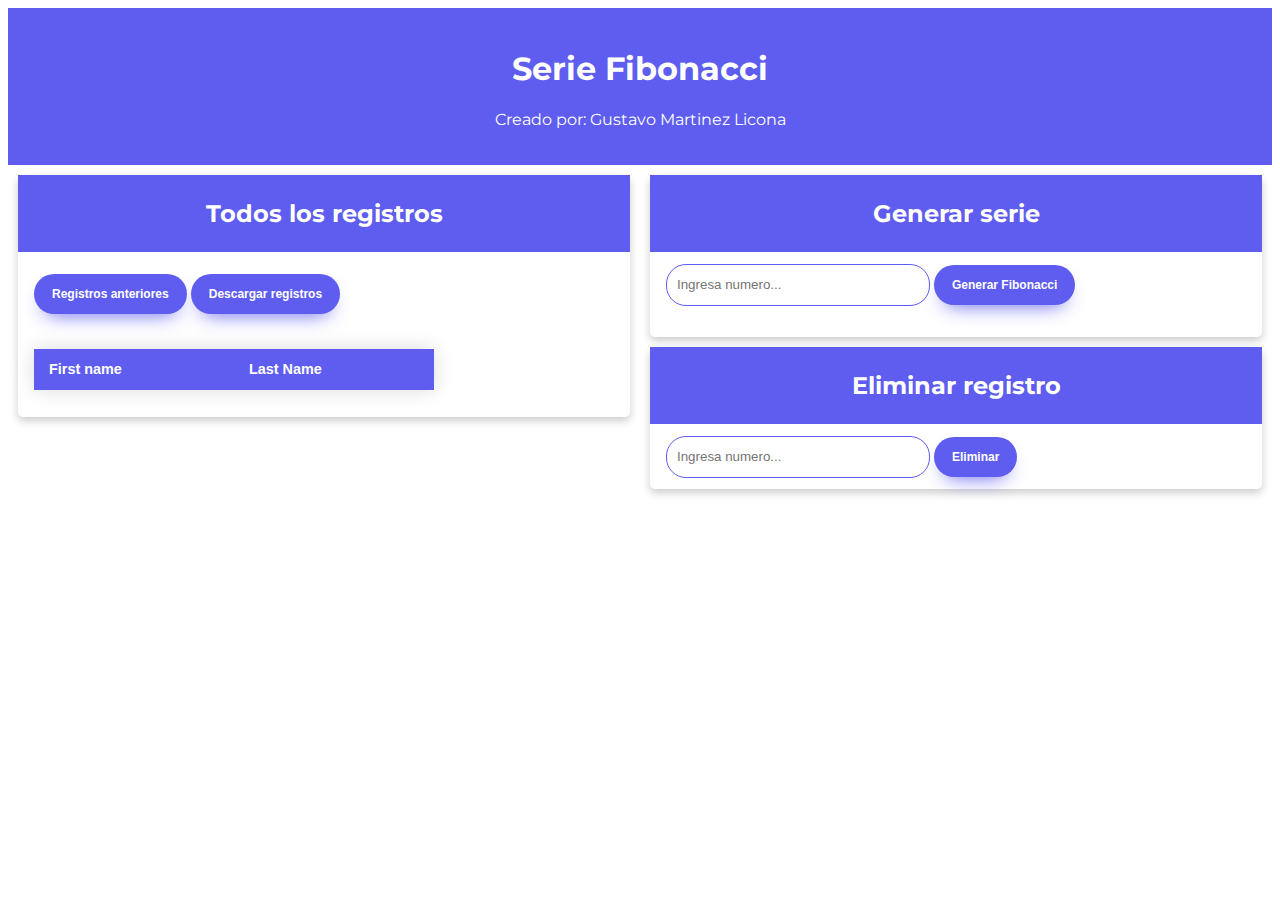
==== target/classes/static/index.html @ 680dd544 "first commit" ====
<!DOCTYPE html>
<html lang="es">
  <head>
    <meta charset="UTF-8" />
    <meta http-equiv="X-UA-Compatible" content="IE=edge" />
    <meta name="viewport" content="width=device-width, initial-scale=1.0" />
    <link rel="stylesheet" href="./index.css" />
    <link href='https://fonts.googleapis.com/css?family=Montserrat' rel='stylesheet'>
    <title>Fibonacci REST</title>
    <script>
      fnGetAll();
      async function calculateFibonacci() {
        var number = parseInt(document.getElementById("idGenerate").value); 
        
        document.getElementById("txtSerie").innerHTML =
          "Serie: " + (await fibo(number));
      }


      function getHeaders() {
        return {
          Accept: "application/json",
          "Content-Type": "application/json",
        };
      }

      async function fibo(n) {
        const request = await fetch("http://localhost:8080/fibonacci/get/" + n, {
          method: "GET",
          headers: getHeaders(),
        });

        const sucesion = await request.json();
        

        return sucesion.s;
      }

      async function fnGetAll() {
        const request = await fetch("http://localhost:8080/fibonacci/getAll", {
          method: "GET",
          headers: getHeaders(),
        });

        const sucesion = await request.json();



        var root = document.getElementById('root');


        sucesion.forEach(element => root.insertAdjacentHTML('beforebegin', `<tr id="class2"><td>${element.date}</td><td>${element.n}</td></tr>`));
     
        return sucesion;
      }
      

      async function fnDelete() {
        var number = parseInt(document.getElementById("idDelete").value); 
        console.log(number);
        const request = await fetch("http://localhost:8080/fibonacci/delete/" + number, {
          method: "DELETE",
          headers: getHeaders(),
          
        });
        const sucesion2 = await request.text();
        window.alert(sucesion2);
      }

      async function onDownload() {
        const request = await fetch("http://localhost:8080/fibonacci/getAll", {
          method: "GET",
          headers: getHeaders(),
        });
        const sucesion = await request.json();
        download(JSON.stringify(sucesion), "registros.json", "text/plain");
       
      }

      function download(content, fileName, contentType) {
		  const a = document.createElement("a");
		  const file = new Blob([content], { type: contentType });
		  a.href = URL.createObjectURL(file);
		  a.download = fileName;
		  a.click();
		}
    </script>
  </head>
  <div class="header">
    <h1>Serie Fibonacci</h1>
    <p>Creado por: Gustavo Martinez Licona</p>
  </div>
  <body>

    <div class="row">
      <div class="column">
        <div class="card">
          <div class="card-header">
            <h2>
              Todos los registros
             </h2>
          </div>
          <div class="container">
            <button class="button-34"  style="margin-top:10px; " onclick="fnGetAll()" role="button">Registros anteriores</button>
            <button class="button-34"  style="margin-top:10px;"  onclick="onDownload()" role="button">Descargar registros</button>
            
            <table class="styled-table">
              <thead><tr><td><b>First name</b></td><td><b>Last Name</b></td></tr></thead>
              <tr id="root"></tr>  
            </table>


          </div>
        </div>
      </div>
      <div class="column">
        <div class="card">
          <div class="card-header">
            <h2>
              Generar serie
             </h2>
          </div>
          <div class="container">
           
            <input type="number" id="idGenerate" placeholder="Ingresa numero...">
            <button class="button-34"  onclick="calculateFibonacci()">Generar Fibonacci</button>
            <h2 id="txtSerie"></h2>
          </div>
        </div>
        
        <div class="card">
          <div class="card-header">
            <h2>
              Eliminar registro
             </h2>
          </div>
          <div class="container">
            <input type="number" id="idDelete" placeholder="Ingresa numero...">

            <button class="button-34" onclick="fnDelete()">Eliminar</button>

          </div>
        </div>

      </div>
    </div>

  </body>
</html>
---- target/classes/static/index.css ----
body{
  font-family: 'Montserrat';
}
.card {
  margin: 10px;
    box-shadow: 0 4px 8px 0 rgba(0,0,0,0.2);
    transition: 0.3s;
    border-radius: 5px; /* 5px rounded corners */
  }
  
  /* On mouse-over, add a deeper shadow */
  .card:hover {
    box-shadow: 0 8px 16px 0 rgba(0,0,0,0.2);
  }
  
  /* Add some padding inside the card container */
  .container {
    padding: 2px 16px;
  }

  .card-header {
    text-align: center;
    background: #5E5DF0;
    color: #FFFFFF;
    padding: 4px;
    margin-bottom: 10px;
    }



/* CSS */
.button-34 {
  background: #5E5DF0;
  border-radius: 999px;
  box-shadow: #5E5DF0 0 10px 20px -10px;
  box-sizing: border-box;
  color: #FFFFFF;
  cursor: pointer;
  font-family: Inter,Helvetica,"Apple Color Emoji","Segoe UI Emoji",NotoColorEmoji,"Noto Color Emoji","Segoe UI Symbol","Android Emoji",EmojiSymbols,-apple-system,system-ui,"Segoe UI",Roboto,"Helvetica Neue","Noto Sans",sans-serif;
  font-size: 12px;
  font-weight: 700;
  line-height: 24px;
  opacity: 1;
  outline: 0 solid transparent;
  padding: 8px 18px;
  user-select: none;
  -webkit-user-select: none;
  touch-action: manipulation;
  width: fit-content;
  word-break: break-word;
  border: 0;
  margin-bottom: 10px;
}

.styled-table {
  border-collapse: collapse;
  margin: 25px 0;
  font-size: 0.9em;
  font-family: sans-serif;
  min-width: 400px;
  box-shadow: 0 0 20px rgba(0, 0, 0, 0.15);
}
.styled-table-th{
  padding: 12px 15px;
}
.styled-table thead tr {
  background-color: #5E5DF0;
  color: #ffffff;
  text-align: left;
}
.styled-table th,
.styled-table td {
    padding: 12px 15px;
}

.styled-table tbody tr {
  border-bottom: 1px solid #dddddd;
}

.styled-table tbody tr:nth-of-type(even) {
  background-color: #f3f3f3;
}

.styled-table tbody tr:last-of-type {
  border-bottom: 2px solid #5E5DF0;
}

.styled-table tbody tr.active-row {
  font-weight: bold;
  color: #5E5DF0;
}


.column {
  float: left;
  width: 50%;
}

/* Clear floats after the columns */
.row:after {
  content: "";
  display: table;
  clear: both;
}

.header {
  padding: 20px;
  text-align: center;
  background: #5E5DF0;
  color: white;
  font-size: 16px;
}

input[type=number]{
  -webkit-border-radius: 20px;
  -moz-border-radius: 20px;
   border-radius: 20px;
   border: 1px solid #5E5DF0;
   color: #36b404;
   width: 250px;
   height: 38px;
   padding-left: 10px;
  }
  
input[type=number]:focus {
   outline: none;
   border: 1px solid #36b404;
   color: #5E5DF0;
}
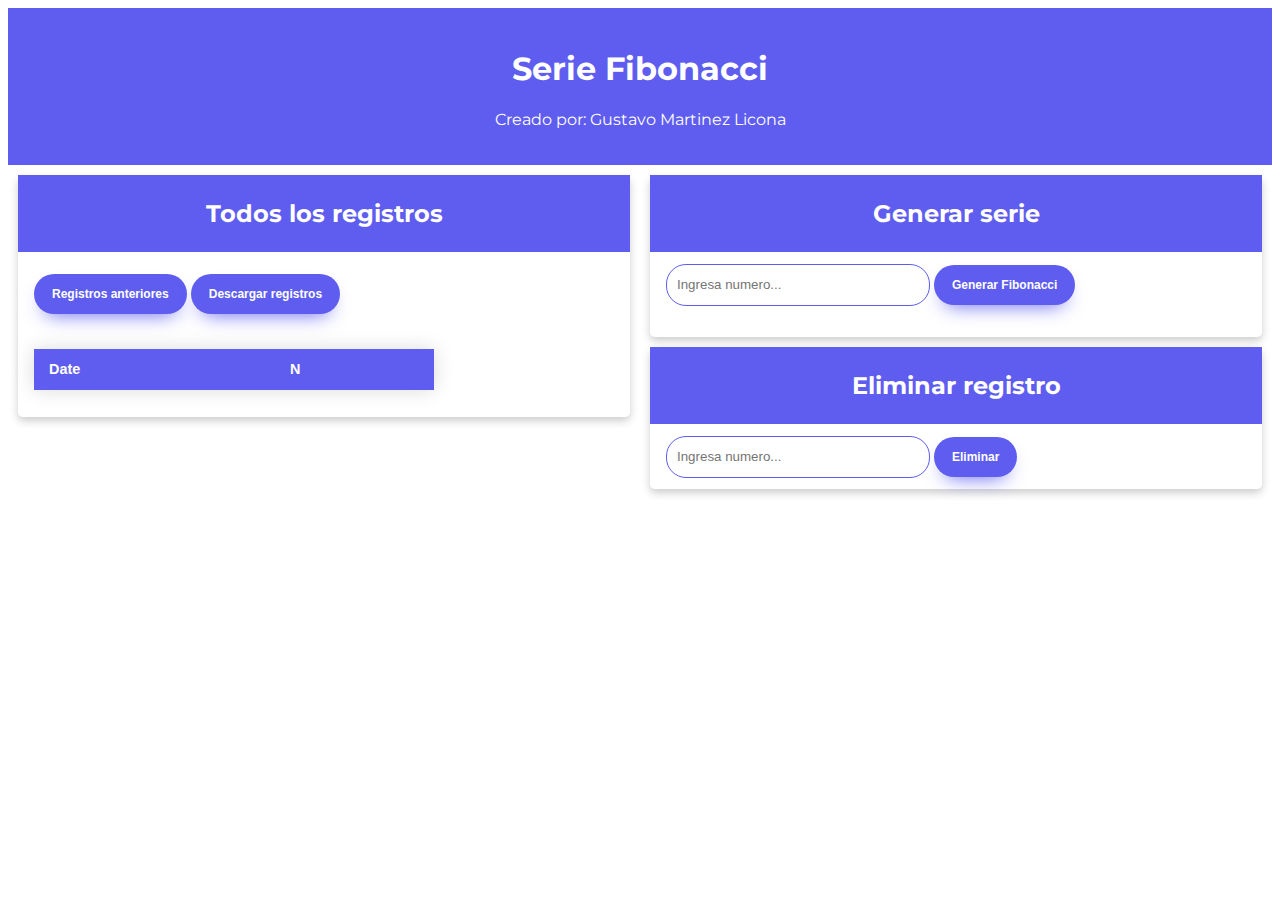
==== commit 2fc5d98d: "improvements on interface" ====
--- a/target/classes/static/index.html
+++ b/target/classes/static/index.html
@@ -13,7 +13,8 @@
         var number = parseInt(document.getElementById("idGenerate").value); 
         
         document.getElementById("txtSerie").innerHTML =
-          "Serie: " + (await fibo(number));
+          "Serie: " + (await fibonacci(number));
+          location.reload();
       }
 
 
@@ -24,7 +25,7 @@
         };
       }
 
-      async function fibo(n) {
+      async function fibonacci(n) {
         const request = await fetch("http://localhost:8080/fibonacci/get/" + n, {
           method: "GET",
           headers: getHeaders(),
@@ -45,7 +46,6 @@
         const sucesion = await request.json();
 
 
-
         var root = document.getElementById('root');
 
 
@@ -54,7 +54,9 @@
         return sucesion;
       }
       
-
+      async function fnReload(){
+  location.reload();
+}
       async function fnDelete() {
         var number = parseInt(document.getElementById("idDelete").value); 
         console.log(number);
@@ -65,6 +67,7 @@
         });
         const sucesion2 = await request.text();
         window.alert(sucesion2);
+        location.reload();
       }
 
       async function onDownload() {
@@ -101,11 +104,11 @@
              </h2>
           </div>
           <div class="container">
-            <button class="button-34"  style="margin-top:10px; " onclick="fnGetAll()" role="button">Registros anteriores</button>
+            <button class="button-34"  style="margin-top:10px; " onclick="fnReload()" role="button">Registros anteriores</button>
             <button class="button-34"  style="margin-top:10px;"  onclick="onDownload()" role="button">Descargar registros</button>
             
             <table class="styled-table">
-              <thead><tr><td><b>First name</b></td><td><b>Last Name</b></td></tr></thead>
+              <thead><tr><td><b>Date</b></td><td><b>N</b></td></tr></thead>
               <tr id="root"></tr>  
             </table>
 
